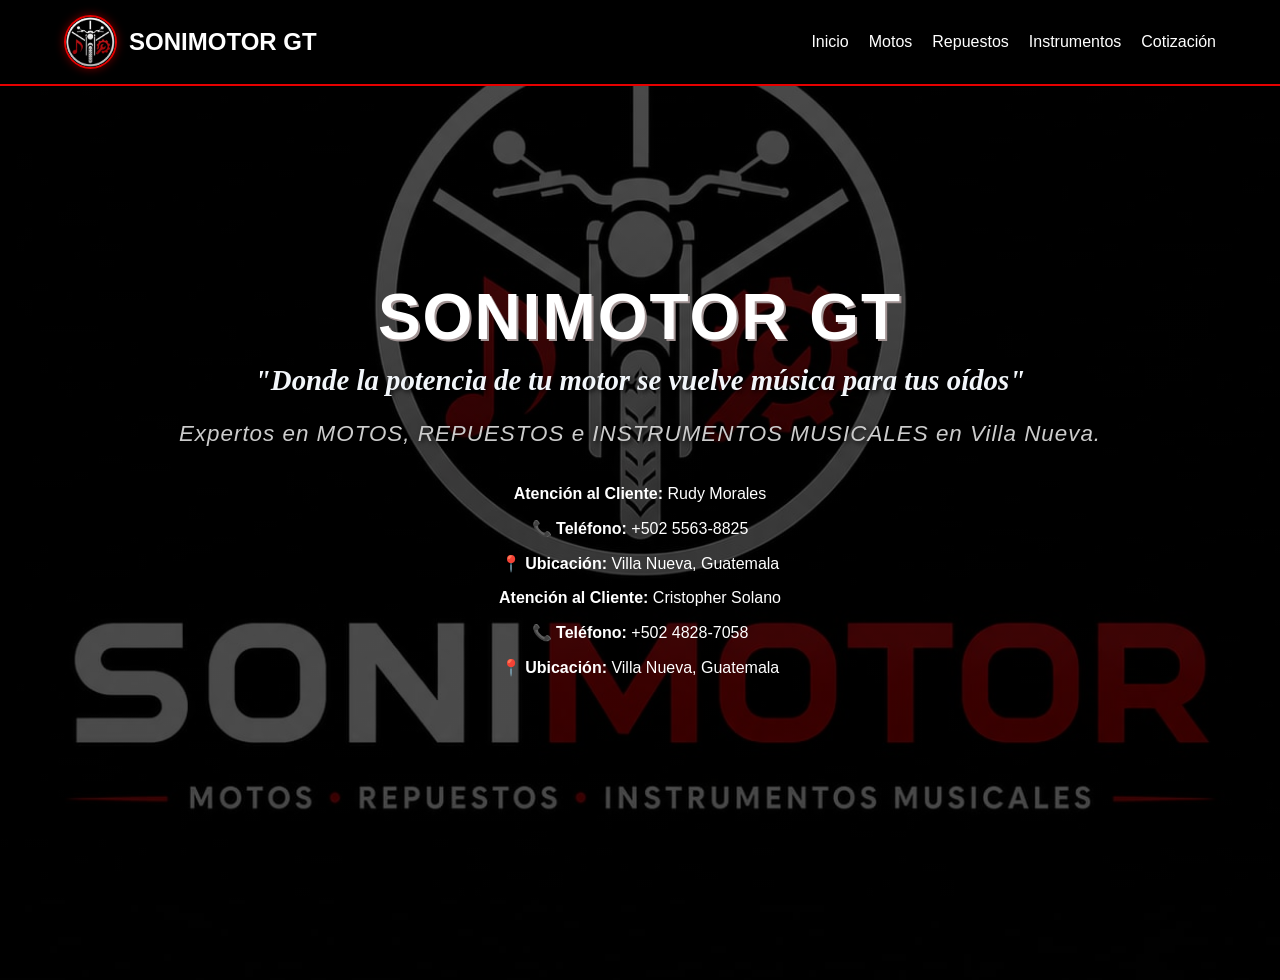
==== index.html @ 97371c6b "primer subida" ====
<!DOCTYPE html>
<html lang="es">
<head>
  <link rel="stylesheet" href="estilos.css">
  <meta charset="UTF-8">
  <meta name="viewport" content="width=device-width, initial-scale=1.0">
  <title>SONIMOTOR GT | Inicio</title>
</head>
<body class="pagina-inicio">

  <input type="checkbox" id="menu-toggle">

  <ul class="menu-panel">
    <li><a href="index.html">Inicio</a></li>
    <li><a href="motos.html">Motos</a></li>
    <li><a href="repuestos.html">Repuestos</a></li>
    <li><a href="instrumentos.html">Instrumentos</a></li>
    <li><a href="registro.html">Cotización</a></li>
  </ul>

  <!-- Barra de navegación con LOGO -->
  <nav class="navbar">
    <div class="brand-container">
      <img src="img/slogan.jpeg" alt="Logo Sonimotor" class="logo-nav">
      <span class="marca">SONIMOTOR GT</span>
    </div>
    
    <label class="menu-btn" for="menu-toggle">☰</label>
    <ul class="menu-escritorio">
      <li><a href="index.html">Inicio</a></li>
      <li><a href="motos.html">Motos</a></li>
      <li><a href="repuestos.html">Repuestos</a></li>
      <li><a href="instrumentos.html">Instrumentos</a></li>
      <li><a href="registro.html">Cotización</a></li>
    </ul>
  </nav>

  <main class="contenido-principal">
    <section class="hero">
      <div class="frase-contenedor">
        <h1>SONIMOTOR GT</h1>
        <h2 class="frase-chilera">"Donde la potencia de tu motor se vuelve música para tus oídos"</h2>
        <p class="subtitulo">Expertos en MOTOS, REPUESTOS e INSTRUMENTOS MUSICALES en Villa Nueva.</p>
      </div>
      
      <div class="contenedor-tarjetas">
        <div class="tarjeta-contacto">
          <p><strong>Atención al Cliente:</strong> Rudy Morales</p>
          <p><strong>📞 Teléfono:</strong> +502 5563-8825</p>
          <p><strong>📍 Ubicación:</strong> Villa Nueva, Guatemala</p>
        </div>
        <div class="tarjeta-contacto">
          <p><strong>Atención al Cliente:</strong> Cristopher Solano</p>
          <p><strong>📞 Teléfono:</strong> +502 4828-7058</p>
          <p><strong>📍 Ubicación:</strong> Villa Nueva, Guatemala</p>
        </div>
      </div>
    </section>
  </main>

</body>
</html>
---- estilos.css ----
/* VARIABLES DE COLOR */
:root {
  --azul: #003594;
  --rojo: #e60000;
  --negro: #1a1a1a;
  --blanco: #ffffff;
  --gris: #f4f4f4;
}

/* --- CONFIGURACIÓN DE FONDOS POR PÁGINA --- */

/* 1. Fondo de INICIO (Tu imagen de WhatsApp) */
.pagina-inicio {
    background: linear-gradient(rgba(0, 0, 0, 0.6), rgba(0, 0, 0, 0.6)), 
                url('img/WhatsApp Image 2026-05-04 at 10.33.23 AM_3.jpeg');
    background-size: cover;
    background-position: center;
    background-attachment: fixed;
    background-repeat: no-repeat;
}

/* 2. Fondo de MOTOS (Negro sólido) */
.pagina-motos {
    background-color: #000000 !important;
}

/* 3. Fondo de COTIZACIÓN (Azul y Rojo) */
.pagina-registro {
    background: linear-gradient(135deg, #001f3f 0%, #800000 100%);
    background-attachment: fixed;
}

/* --- ESTILOS GENERALES --- */
body {
  font-family: 'Segoe UI', Tahoma, Geneva, Verdana, sans-serif;
  margin: 0;
  padding-top: 80px; /* Evita que la barra fija tape el contenido */
  color: var(--blanco);
}

/* NAVBAR FIJA */
.navbar {
  background-color: #000; /* Fondo negro sólido para que no sea transparente */
  color: white;
  display: flex;
  justify-content: space-between;
  padding: 15px 5%;
  align-items: center;
  position: fixed; /* Mantiene la barra fija arriba */
  top: 0;
  left: 0;
  width: 100%;
  z-index: 1000;
  border-bottom: 2px solid var(--rojo); /* Detalle de Sonimotor */
  box-sizing: border-box;
}

.marca { font-size: 1.5rem; font-weight: bold; }

.menu-escritorio { list-style: none; display: flex; gap: 20px; }
.menu-escritorio a { color: white; text-decoration: none; font-weight: 500; }

/* DISEÑO RESPONSIVO (Móvil) */
#menu-toggle { display: none; }
.menu-panel {
  position: fixed; top: 70px; left: -100%; width: 250px; height: 100%;
  background: var(--negro); transition: 0.4s; list-style: none; padding: 20px;
  z-index: 999;
}
#menu-toggle:checked ~ .menu-panel { left: 0; }
.menu-panel a { color: white; text-decoration: none; display: block; padding: 15px 0; border-bottom: 1px solid #333; }

@media (min-width: 769px) {
  .menu-btn { display: none; }
}
@media (max-width: 768px) {
  .menu-escritorio { display: none; }
}

/* PRODUCTOS Y TARJETAS */
.contenedor-productos { display: flex; flex-wrap: wrap; justify-content: center; gap: 20px; padding: 40px; }
.producto { background: rgba(255, 255, 255, 0.1); backdrop-filter: blur(5px); padding: 20px; border-radius: 10px; width: 280px; text-align: center; box-shadow: 0 4px 6px rgba(0,0,0,0.3); transition: 0.3s; border: 1px solid #333; }
.producto:hover { transform: translateY(-10px); border-color: var(--rojo); }
.producto img { width: 100%; border-radius: 5px; height: 180px; object-fit: cover; }

/* FORMULARIO */
.mi-formulario {
  max-width: 500px; margin: 50px auto; background: rgba(255,255,255,0.9); color: black; padding: 30px; border-radius: 10px;
  display: flex; flex-direction: column; box-shadow: 0 4px 10px rgba(0,0,0,0.5);
}
.mi-formulario input, select { margin-bottom: 20px; padding: 12px; border: 1px solid #ccc; border-radius: 5px; }
.btn-enviar { background: var(--rojo); color: white; border: none; padding: 15px; cursor: pointer; border-radius: 5px; font-weight: bold; }

.titulo-seccion { text-align: center; margin-top: 30px; color: var(--blanco); text-transform: uppercase; }
/* VARIABLES DE COLOR */
:root {
  --azul: #003594;
  --rojo: #e60000;
  --negro: #1a1a1a;
  --blanco: #ffffff;
  --gris: #f4f4f4;
}

/* --- CONFIGURACIÓN DE FONDOS ESPECÍFICOS --- */

/* 1. SOLO PARA INICIO: Imagen del logo Sonimotor */
.pagina-inicio {
    background: linear-gradient(rgba(0, 0, 0, 0.7), rgba(0, 0, 0, 0.7)), 
                url('img/inicio.jpeg'); /* Asegúrate que el nombre sea exacto */
    background-size: cover;
    background-position: center;
    background-attachment: fixed;
    background-repeat: no-repeat;
    height: 100vh;
}

/* 2. SOLO PARA MOTOS: Fondo Negro sólido */
.pagina-motos {
    background-color: #000000 !important;
}

/* 3. SOLO PARA COTIZACIÓN: Fondo Azul y Rojo */
.pagina-registro {
    background: linear-gradient(135deg, #001f3f 0%, #800000 100%);
    background-attachment: fixed;
}

/* --- ESTILOS GENERALES Y NAVBAR --- */
body {
  font-family: 'Segoe UI', Tahoma, Geneva, Verdana, sans-serif;
  margin: 0;
  padding-top: 80px; 
  color: var(--blanco);
}

.navbar {
  background-color: #000; 
  color: white;
  display: flex;
  justify-content: space-between;
  padding: 15px 5%;
  align-items: center;
  position: fixed; 
  top: 0;
  left: 0;
  width: 100%;
  z-index: 1000;
  border-bottom: 2px solid var(--rojo);
  box-sizing: border-box;
}

.marca { font-size: 1.5rem; font-weight: bold; }

.menu-escritorio { list-style: none; display: flex; gap: 20px; }
.menu-escritorio a { color: white; text-decoration: none; font-weight: 500; }

/* DISEÑO PARA MÓVIL */
#menu-toggle { display: none; }
.menu-panel {
  position: fixed; top: 70px; left: -100%; width: 250px; height: 100%;
  background: var(--negro); transition: 0.4s; list-style: none; padding: 20px;
  z-index: 999;
}
#menu-toggle:checked ~ .menu-panel { left: 0; }
.menu-panel a { color: white; text-decoration: none; display: block; padding: 15px 0; border-bottom: 1px solid #333; }

/* CONTENEDORES DE PRODUCTOS */
.contenedor-productos { display: flex; flex-wrap: wrap; justify-content: center; gap: 20px; padding: 40px; }
.producto { 
  background: rgba(255, 255, 255, 0.1); 
  backdrop-filter: blur(5px); 
  padding: 20px; 
  border-radius: 10px; 
  width: 280px; 
  text-align: center; 
  border: 1px solid #333; 
}
.producto img { width: 100%; border-radius: 5px; height: 180px; object-fit: cover; }
/* --- ESTILO PARA EL TEXTO DEL HERO (INICIO) --- */
.hero h1 {
    font-family: 'Verdana', sans-serif; /* Una fuente fuerte y clara */
    font-size: 3.5rem;                  /* Letras grandes que imponen */
    font-weight: 800;
    text-transform: uppercase;          /* Todo en mayúsculas para más fuerza */
    letter-spacing: 2px;
    color: #ffffff;
    text-shadow: 3px 3px 10px rgba(230, 0, 0, 0.8); /* Sombra roja (color Sonimotor) */
    margin-bottom: 10px;
}

.hero .subtitulo {
    font-style: italic;                 /* Estilo inclinado para más elegancia */
    font-size: 1.4rem;
    color: #cccccc;
    text-shadow: 2px 2px 5px rgba(0, 0, 0, 0.9);
}

/* Animación suave para que el texto aparezca al cargar */
.hero {
    animation: fadeIn 2s ease-in-out;
    text-align: center;
    padding: 100px 20px;
}

@keyframes fadeIn {
    from { opacity: 0; transform: translateY(20px); }
    to { opacity: 1; transform: translateY(0); }
}
/* --- ESTILO DEL LOGO EN LA NAVBAR --- */
.brand-container {
    display: flex;
    align-items: center;
    gap: 12px; /* Espacio entre logo y texto */
}

.logo-nav {
    height: 50px; /* Tamaño ideal para que no se mire gigante */
    width: auto;
    border-radius: 50%; /* Lo hace circular */
    border: 2px solid #e60000; /* Borde rojo Sonimotor */
    box-shadow: 0 0 10px rgba(230, 0, 0, 0.5);
}

/* --- ESTILO DE LA FRASE CHILERA --- */
.frase-contenedor h1 {
    font-size: 4rem;
    font-weight: 900;
    margin-bottom: 0;
    color: #fff;
    text-shadow: 2px 2px 0px hsl(0, 7%, 61%); /* Sombra roja sólida */
}

.frase-chilera {
    font-family: 'Georgia', serif;
    font-size: 1.8rem;
    font-style: italic;
    color: #f2f6fa; /* Color dorado para que resalte la frase principal */
    margin-top: 10px;
    text-shadow: 2px 2px 4px rgba(0,0,0,0.8);
}

.subtitulo {
    font-size: 1.2rem;
    color: #ddd;
    letter-spacing: 1px;
}

/* Ajuste del Hero para centrar todo */
.hero {
    display: flex;
    flex-direction: column;
    align-items: center;
    justify-content: center;
    text-align: center;
    min-height: 80vh;
    padding: 20px;
}
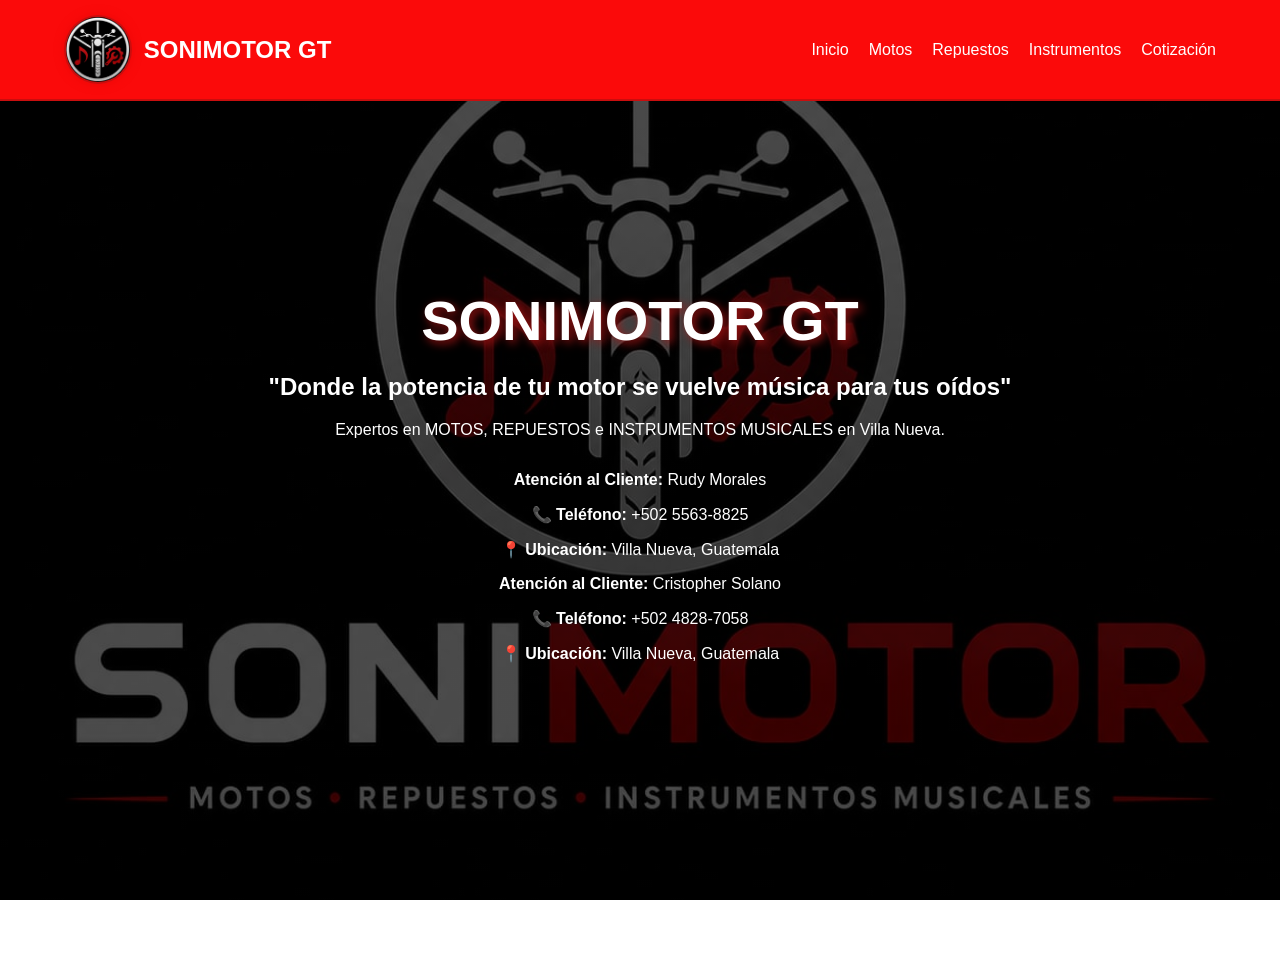
==== commit 9ffe4cbc: "ola" ====
--- a/index.html
+++ b/index.html
@@ -57,6 +57,5 @@
       </div>
     </section>
   </main>
-
 </body>
 </html>
--- a/estilos.css
+++ b/estilos.css
@@ -1,66 +1,70 @@
-/* VARIABLES DE COLOR */
+/* 1. VARIABLES DE COLOR (Únicas y organizadas) */
 :root {
-  --azul: #003594;
-  --rojo: #e60000;
+  --azul: #03225b;
+  --azul-brillante: #0c67c3;
+  --rojo: #ca0e0e;
   --negro: #1a1a1a;
   --blanco: #ffffff;
   --gris: #f4f4f4;
+  --sombra-roja: rgba(230, 0, 0, 0.5);
 }
 
-/* --- CONFIGURACIÓN DE FONDOS POR PÁGINA --- */
-
-/* 1. Fondo de INICIO (Tu imagen de WhatsApp) */
-.pagina-inicio {
-    background: linear-gradient(rgba(0, 0, 0, 0.6), rgba(0, 0, 0, 0.6)), 
-                url('img/WhatsApp Image 2026-05-04 at 10.33.23 AM_3.jpeg');
-    background-size: cover;
-    background-position: center;
-    background-attachment: fixed;
-    background-repeat: no-repeat;
-}
-
-/* 2. Fondo de MOTOS (Negro sólido) */
-.pagina-motos {
-    background-color: #000000 !important;
-}
-
-/* 3. Fondo de COTIZACIÓN (Azul y Rojo) */
-.pagina-registro {
-    background: linear-gradient(135deg, #001f3f 0%, #800000 100%);
-    background-attachment: fixed;
-}
-
-/* --- ESTILOS GENERALES --- */
+/* 2. ESTILOS GENERALES */
 body {
   font-family: 'Segoe UI', Tahoma, Geneva, Verdana, sans-serif;
   margin: 0;
-  padding-top: 80px; /* Evita que la barra fija tape el contenido */
+  padding-top: 80px; /* Espacio para la navbar fija */
   color: var(--blanco);
+  background-color: #000; /* Fondo base negro */
 }
 
-/* NAVBAR FIJA */
+/* 3. CONFIGURACIÓN DE FONDOS POR PÁGINA */
+.pagina-inicio {
+  background: linear-gradient(rgba(0, 0, 0, 0.7), rgba(0, 0, 0, 0.7)), 
+              url('img/inicio.jpeg');
+  background-size: cover;
+  background-position: center;
+  background-attachment: fixed;
+  height: 100vh;
+}
+
+.pagina-motos {
+  background-color: #0d0909ea !important;
+}
+
+.pagina-registro {
+  background: linear-gradient(135deg, var(--azul-brillante) 0%, #800000 100%);
+  background-attachment: fixed;
+}
+
+/* 4. NAVBAR (Barra de Navegación) */
 .navbar {
-  background-color: #000; /* Fondo negro sólido para que no sea transparente */
-  color: white;
+  background-color: #fb0a0a; 
   display: flex;
   justify-content: space-between;
   padding: 15px 5%;
   align-items: center;
-  position: fixed; /* Mantiene la barra fija arriba */
-  top: 0;
-  left: 0;
-  width: 100%;
+  position: fixed; 
+  top: 0; width: 100%;
   z-index: 1000;
-  border-bottom: 2px solid var(--rojo); /* Detalle de Sonimotor */
+  border-bottom: 2px solid var(--rojo);
   box-sizing: border-box;
 }
 
-.marca { font-size: 1.5rem; font-weight: bold; }
+.brand-container { display: flex; align-items: center; gap: 12px; }
+.logo-nav {
+  height: 65px; width: auto;
+  border-radius: 65%;
+  border: 2px solid var(--rojo);
+  box-shadow: 0 0 10px var(--sombra-roja);
+}
+.marca { font-size: 1.5rem; font-weight: bold; text-transform: uppercase; }
 
+/* 5. MENÚS (Escritorio y Móvil) */
 .menu-escritorio { list-style: none; display: flex; gap: 20px; }
-.menu-escritorio a { color: white; text-decoration: none; font-weight: 500; }
+.menu-escritorio a { color: white; text-decoration: none; font-weight: 500; transition: 0.3s; }
+.menu-escritorio a:hover { color: var(--rojo); }
 
-/* DISEÑO RESPONSIVO (Móvil) */
 #menu-toggle { display: none; }
 .menu-panel {
   position: fixed; top: 70px; left: -100%; width: 250px; height: 100%;
@@ -70,188 +74,59 @@
 #menu-toggle:checked ~ .menu-panel { left: 0; }
 .menu-panel a { color: white; text-decoration: none; display: block; padding: 15px 0; border-bottom: 1px solid #333; }
 
-@media (min-width: 769px) {
-  .menu-btn { display: none; }
-}
-@media (max-width: 768px) {
-  .menu-escritorio { display: none; }
+/* Responsive Menu */
+@media (min-width: 769px) { .menu-btn { display: none; } }
+@media (max-width: 768px) { .menu-escritorio { display: none; } }
+
+/* 6. HERO (Sección de Bienvenida) */
+.hero {
+  display: flex; flex-direction: column; align-items: center;
+  justify-content: center; text-align: center;
+  min-height: 80vh; padding: 20px;
+  animation: fadeIn 2s ease-in-out;
 }
 
-/* PRODUCTOS Y TARJETAS */
-.contenedor-productos { display: flex; flex-wrap: wrap; justify-content: center; gap: 20px; padding: 40px; }
-.producto { background: rgba(255, 255, 255, 0.1); backdrop-filter: blur(5px); padding: 20px; border-radius: 10px; width: 280px; text-align: center; box-shadow: 0 4px 6px rgba(0,0,0,0.3); transition: 0.3s; border: 1px solid #333; }
-.producto:hover { transform: translateY(-10px); border-color: var(--rojo); }
-.producto img { width: 100%; border-radius: 5px; height: 180px; object-fit: cover; }
-
-/* FORMULARIO */
-.mi-formulario {
-  max-width: 500px; margin: 50px auto; background: rgba(255,255,255,0.9); color: black; padding: 30px; border-radius: 10px;
-  display: flex; flex-direction: column; box-shadow: 0 4px 10px rgba(0,0,0,0.5);
-}
-.mi-formulario input, select { margin-bottom: 20px; padding: 12px; border: 1px solid #ccc; border-radius: 5px; }
-.btn-enviar { background: var(--rojo); color: white; border: none; padding: 15px; cursor: pointer; border-radius: 5px; font-weight: bold; }
-
-.titulo-seccion { text-align: center; margin-top: 30px; color: var(--blanco); text-transform: uppercase; }
-/* VARIABLES DE COLOR */
-:root {
-  --azul: #003594;
-  --rojo: #e60000;
-  --negro: #1a1a1a;
-  --blanco: #ffffff;
-  --gris: #f4f4f4;
+.frase-contenedor h1 {
+  font-family: 'Verdana', sans-serif;
+  font-size: 3.5rem; font-weight: 900;
+  text-transform: uppercase;
+  text-shadow: 3px 3px 10px rgba(181, 22, 22, 0.832);
+  margin-bottom: 10px;
 }
 
-/* --- CONFIGURACIÓN DE FONDOS ESPECÍFICOS --- */
-
-/* 1. SOLO PARA INICIO: Imagen del logo Sonimotor */
-.pagina-inicio {
-    background: linear-gradient(rgba(0, 0, 0, 0.7), rgba(0, 0, 0, 0.7)), 
-                url('img/inicio.jpeg'); /* Asegúrate que el nombre sea exacto */
-    background-size: cover;
-    background-position: center;
-    background-attachment: fixed;
-    background-repeat: no-repeat;
-    height: 100vh;
+@keyframes fadeIn {
+  from { opacity: 0; transform: translateY(20px); }
+  to { opacity: 1; transform: translateY(0); }
 }
 
-/* 2. SOLO PARA MOTOS: Fondo Negro sólido */
-.pagina-motos {
-    background-color: #000000 !important;
-}
-
-/* 3. SOLO PARA COTIZACIÓN: Fondo Azul y Rojo */
-.pagina-registro {
-    background: linear-gradient(135deg, #001f3f 0%, #800000 100%);
-    background-attachment: fixed;
-}
-
-/* --- ESTILOS GENERALES Y NAVBAR --- */
-body {
-  font-family: 'Segoe UI', Tahoma, Geneva, Verdana, sans-serif;
-  margin: 0;
-  padding-top: 80px; 
-  color: var(--blanco);
-}
-
-.navbar {
-  background-color: #000; 
-  color: white;
-  display: flex;
-  justify-content: space-between;
-  padding: 15px 5%;
-  align-items: center;
-  position: fixed; 
-  top: 0;
-  left: 0;
-  width: 100%;
-  z-index: 1000;
-  border-bottom: 2px solid var(--rojo);
-  box-sizing: border-box;
-}
-
-.marca { font-size: 1.5rem; font-weight: bold; }
-
-.menu-escritorio { list-style: none; display: flex; gap: 20px; }
-.menu-escritorio a { color: white; text-decoration: none; font-weight: 500; }
-
-/* DISEÑO PARA MÓVIL */
-#menu-toggle { display: none; }
-.menu-panel {
-  position: fixed; top: 70px; left: -100%; width: 250px; height: 100%;
-  background: var(--negro); transition: 0.4s; list-style: none; padding: 20px;
-  z-index: 999;
-}
-#menu-toggle:checked ~ .menu-panel { left: 0; }
-.menu-panel a { color: white; text-decoration: none; display: block; padding: 15px 0; border-bottom: 1px solid #333; }
-
-/* CONTENEDORES DE PRODUCTOS */
+/* 7. PRODUCTOS Y TARJETAS */
 .contenedor-productos { display: flex; flex-wrap: wrap; justify-content: center; gap: 20px; padding: 40px; }
 .producto { 
   background: rgba(255, 255, 255, 0.1); 
   backdrop-filter: blur(5px); 
-  padding: 20px; 
-  border-radius: 10px; 
-  width: 280px; 
-  text-align: center; 
-  border: 1px solid #333; 
+  padding: 20px; border-radius: 10px; 
+  width: 280px; text-align: center; 
+  border: 1px solid #333; transition: 0.3s;
 }
+.producto:hover { transform: translateY(-10px); border-color: var(--rojo); }
 .producto img { width: 100%; border-radius: 5px; height: 180px; object-fit: cover; }
-/* --- ESTILO PARA EL TEXTO DEL HERO (INICIO) --- */
-.hero h1 {
-    font-family: 'Verdana', sans-serif; /* Una fuente fuerte y clara */
-    font-size: 3.5rem;                  /* Letras grandes que imponen */
-    font-weight: 800;
-    text-transform: uppercase;          /* Todo en mayúsculas para más fuerza */
-    letter-spacing: 2px;
-    color: #ffffff;
-    text-shadow: 3px 3px 10px rgba(230, 0, 0, 0.8); /* Sombra roja (color Sonimotor) */
-    margin-bottom: 10px;
+.precio { display: block; margin: 15px 0; font-weight: bold; color: var(--rojo); font-size: 1.2rem; }
+
+/* 8. FORMULARIO DE COTIZACIÓN */
+.mi-formulario {
+  max-width: 500px; margin: 50px auto; 
+  background: rgba(255,255,255,0.95); 
+  color: black; padding: 30px; border-radius: 10px;
+  display: flex; flex-direction: column; 
+  box-shadow: 0 4px 15px rgba(0,0,0,0.5);
 }
+.mi-formulario label { font-weight: bold; margin-bottom: 5px; }
+.mi-formulario input, .mi-formulario select { margin-bottom: 20px; padding: 12px; border: 1px solid #ccc; border-radius: 5px; }
+.btn-enviar { 
+  background: var(--rojo); color: rgb(246, 238, 238); border: none; 
+  padding: 15px; cursor: pointer; border-radius: 5px; 
+  font-weight: bold; text-transform: uppercase; transition: 0.3s;
+}
+.btn-enviar:hover { background: #810303; }
 
-.hero .subtitulo {
-    font-style: italic;                 /* Estilo inclinado para más elegancia */
-    font-size: 1.4rem;
-    color: #cccccc;
-    text-shadow: 2px 2px 5px rgba(0, 0, 0, 0.9);
-}
-
-/* Animación suave para que el texto aparezca al cargar */
-.hero {
-    animation: fadeIn 2s ease-in-out;
-    text-align: center;
-    padding: 100px 20px;
-}
-
-@keyframes fadeIn {
-    from { opacity: 0; transform: translateY(20px); }
-    to { opacity: 1; transform: translateY(0); }
-}
-/* --- ESTILO DEL LOGO EN LA NAVBAR --- */
-.brand-container {
-    display: flex;
-    align-items: center;
-    gap: 12px; /* Espacio entre logo y texto */
-}
-
-.logo-nav {
-    height: 50px; /* Tamaño ideal para que no se mire gigante */
-    width: auto;
-    border-radius: 50%; /* Lo hace circular */
-    border: 2px solid #e60000; /* Borde rojo Sonimotor */
-    box-shadow: 0 0 10px rgba(230, 0, 0, 0.5);
-}
-
-/* --- ESTILO DE LA FRASE CHILERA --- */
-.frase-contenedor h1 {
-    font-size: 4rem;
-    font-weight: 900;
-    margin-bottom: 0;
-    color: #fff;
-    text-shadow: 2px 2px 0px hsl(0, 7%, 61%); /* Sombra roja sólida */
-}
-
-.frase-chilera {
-    font-family: 'Georgia', serif;
-    font-size: 1.8rem;
-    font-style: italic;
-    color: #f2f6fa; /* Color dorado para que resalte la frase principal */
-    margin-top: 10px;
-    text-shadow: 2px 2px 4px rgba(0,0,0,0.8);
-}
-
-.subtitulo {
-    font-size: 1.2rem;
-    color: #ddd;
-    letter-spacing: 1px;
-}
-
-/* Ajuste del Hero para centrar todo */
-.hero {
-    display: flex;
-    flex-direction: column;
-    align-items: center;
-    justify-content: center;
-    text-align: center;
-    min-height: 80vh;
-    padding: 20px;
-}+.titulo-seccion { text-align: center; margin-top: 30px; text-transform: uppercase; letter-spacing: 2px; }
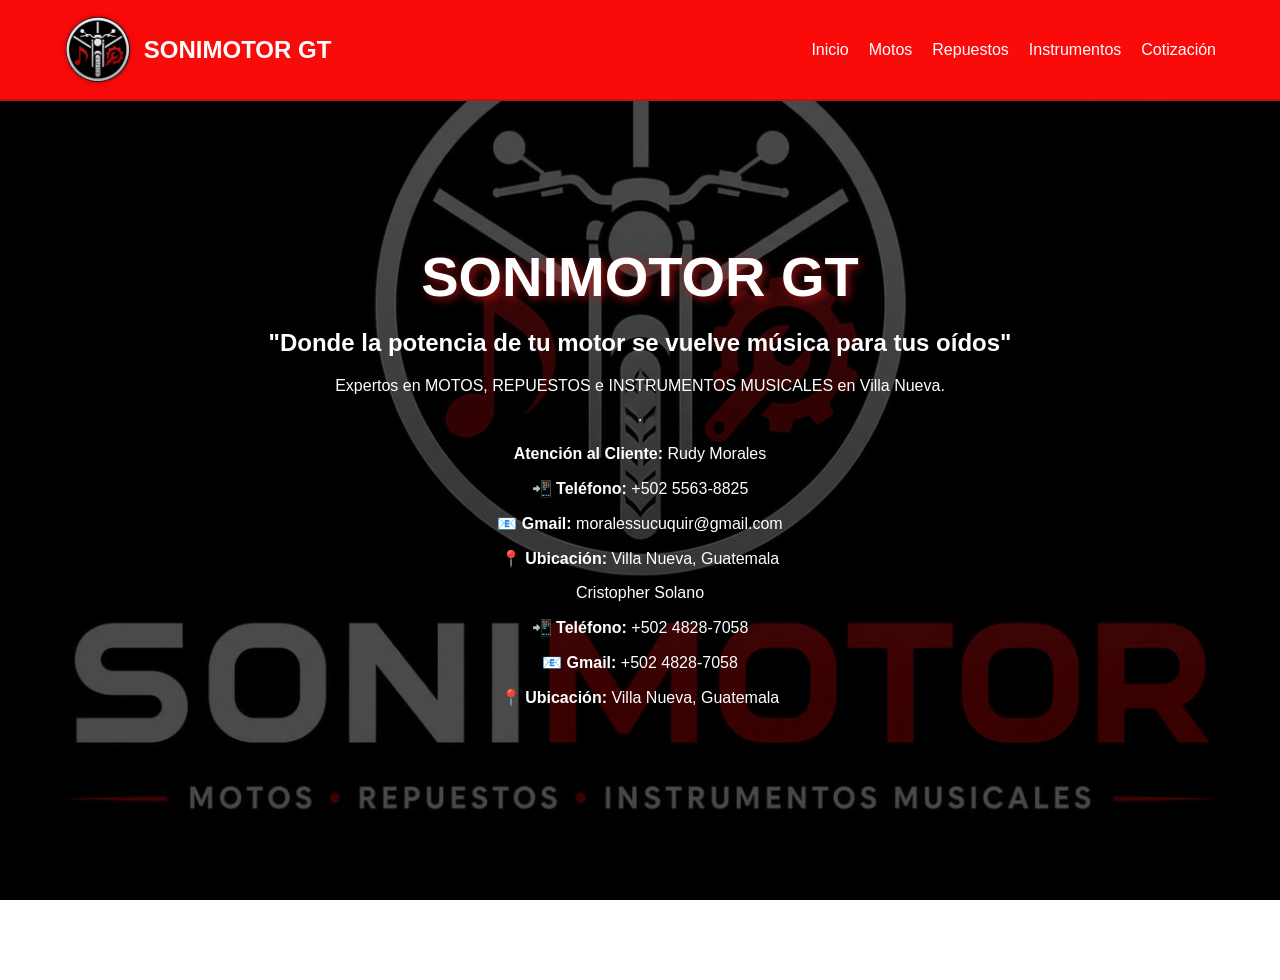
==== commit 5490232d: "quite gris" ====
--- a/index.html
+++ b/index.html
@@ -18,7 +18,6 @@
     <li><a href="registro.html">Cotización</a></li>
   </ul>
 
-  <!-- Barra de navegación con LOGO -->
   <nav class="navbar">
     <div class="brand-container">
       <img src="img/slogan.jpeg" alt="Logo Sonimotor" class="logo-nav">
@@ -42,16 +41,18 @@
         <h2 class="frase-chilera">"Donde la potencia de tu motor se vuelve música para tus oídos"</h2>
         <p class="subtitulo">Expertos en MOTOS, REPUESTOS e INSTRUMENTOS MUSICALES en Villa Nueva.</p>
       </div>
-      
+      <hr>
       <div class="contenedor-tarjetas">
         <div class="tarjeta-contacto">
           <p><strong>Atención al Cliente:</strong> Rudy Morales</p>
-          <p><strong>📞 Teléfono:</strong> +502 5563-8825</p>
+          <p><strong>📲 Teléfono:</strong> +502 5563-8825</p>
+          <p><strong>📧 Gmail:</strong> moralessucuquir@gmail.com</p>
           <p><strong>📍 Ubicación:</strong> Villa Nueva, Guatemala</p>
         </div>
         <div class="tarjeta-contacto">
-          <p><strong>Atención al Cliente:</strong> Cristopher Solano</p>
-          <p><strong>📞 Teléfono:</strong> +502 4828-7058</p>
+          <p> Cristopher Solano</p>
+          <p><strong>📲 Teléfono:</strong> +502 4828-7058</p>
+          <p><strong>📧 Gmail:</strong> +502 4828-7058</p>
           <p><strong>📍 Ubicación:</strong> Villa Nueva, Guatemala</p>
         </div>
       </div>
--- a/estilos.css
+++ b/estilos.css
@@ -1,4 +1,4 @@
-/* 1. VARIABLES DE COLOR (Únicas y organizadas) */
+
 :root {
   --azul: #03225b;
   --azul-brillante: #0c67c3;
@@ -9,19 +9,17 @@
   --sombra-roja: rgba(230, 0, 0, 0.5);
 }
 
-/* 2. ESTILOS GENERALES */
 body {
   font-family: 'Segoe UI', Tahoma, Geneva, Verdana, sans-serif;
   margin: 0;
-  padding-top: 80px; /* Espacio para la navbar fija */
+  padding-top: 80px; 
   color: var(--blanco);
-  background-color: #000; /* Fondo base negro */
+  background-color: #000; 
 }
 
-/* 3. CONFIGURACIÓN DE FONDOS POR PÁGINA */
 .pagina-inicio {
   background: linear-gradient(rgba(0, 0, 0, 0.7), rgba(0, 0, 0, 0.7)), 
-              url('img/inicio.jpeg');
+             url('img/inicio.jpeg');
   background-size: cover;
   background-position: center;
   background-attachment: fixed;
@@ -37,7 +35,6 @@
   background-attachment: fixed;
 }
 
-/* 4. NAVBAR (Barra de Navegación) */
 .navbar {
   background-color: #fb0a0a; 
   display: flex;
@@ -60,7 +57,6 @@
 }
 .marca { font-size: 1.5rem; font-weight: bold; text-transform: uppercase; }
 
-/* 5. MENÚS (Escritorio y Móvil) */
 .menu-escritorio { list-style: none; display: flex; gap: 20px; }
 .menu-escritorio a { color: white; text-decoration: none; font-weight: 500; transition: 0.3s; }
 .menu-escritorio a:hover { color: var(--rojo); }
@@ -74,11 +70,9 @@
 #menu-toggle:checked ~ .menu-panel { left: 0; }
 .menu-panel a { color: white; text-decoration: none; display: block; padding: 15px 0; border-bottom: 1px solid #333; }
 
-/* Responsive Menu */
 @media (min-width: 769px) { .menu-btn { display: none; } }
 @media (max-width: 768px) { .menu-escritorio { display: none; } }
 
-/* 6. HERO (Sección de Bienvenida) */
 .hero {
   display: flex; flex-direction: column; align-items: center;
   justify-content: center; text-align: center;
@@ -99,7 +93,6 @@
   to { opacity: 1; transform: translateY(0); }
 }
 
-/* 7. PRODUCTOS Y TARJETAS */
 .contenedor-productos { display: flex; flex-wrap: wrap; justify-content: center; gap: 20px; padding: 40px; }
 .producto { 
   background: rgba(255, 255, 255, 0.1); 
@@ -112,7 +105,6 @@
 .producto img { width: 100%; border-radius: 5px; height: 180px; object-fit: cover; }
 .precio { display: block; margin: 15px 0; font-weight: bold; color: var(--rojo); font-size: 1.2rem; }
 
-/* 8. FORMULARIO DE COTIZACIÓN */
 .mi-formulario {
   max-width: 500px; margin: 50px auto; 
   background: rgba(255,255,255,0.95); 
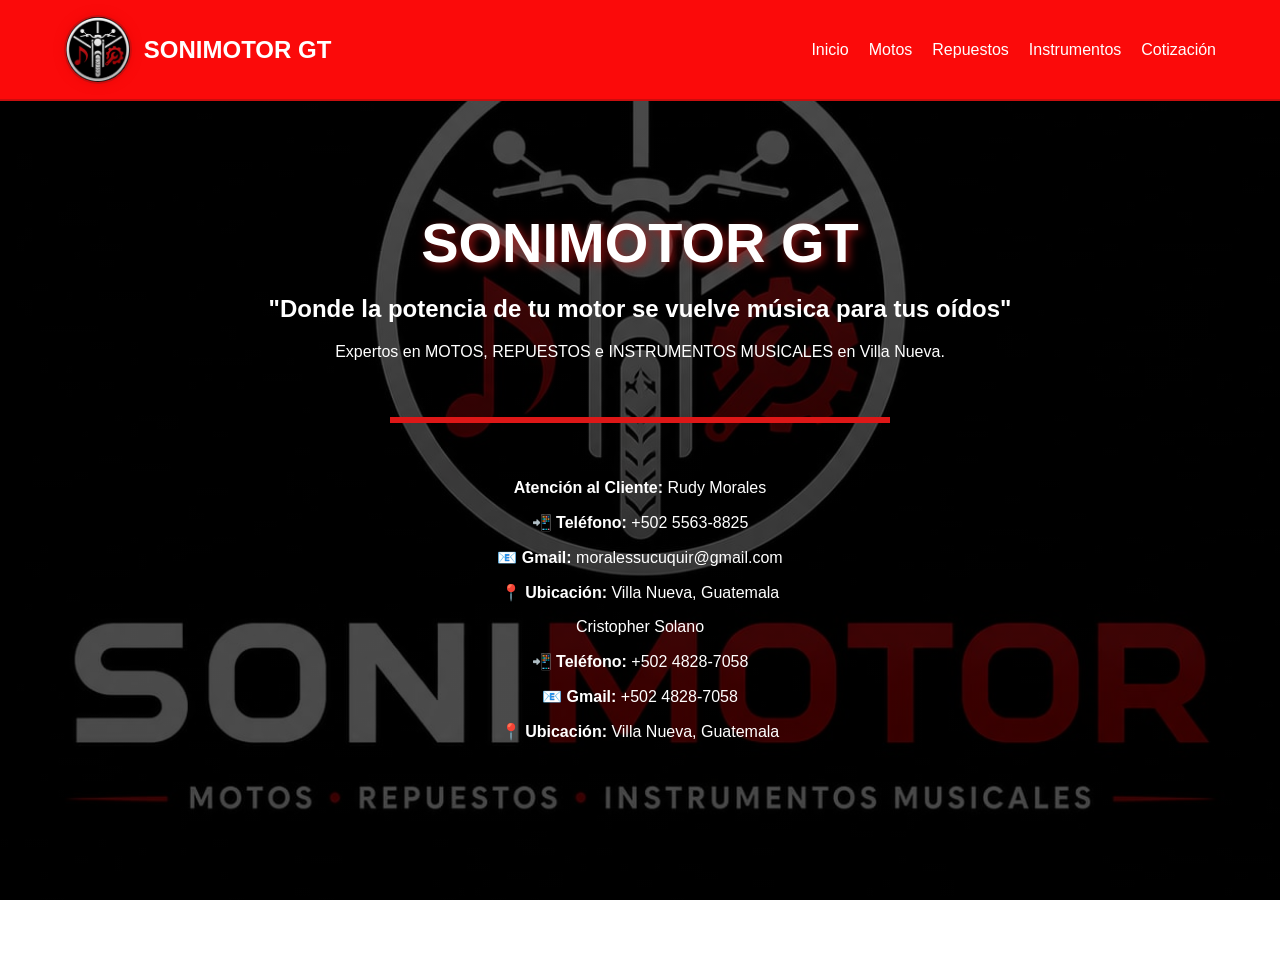
==== commit 49a96dc8: "color" ====
--- a/index.html
+++ b/index.html
@@ -41,7 +41,9 @@
         <h2 class="frase-chilera">"Donde la potencia de tu motor se vuelve música para tus oídos"</h2>
         <p class="subtitulo">Expertos en MOTOS, REPUESTOS e INSTRUMENTOS MUSICALES en Villa Nueva.</p>
       </div>
-      <hr>
+
+      <div class="linea-separadora"></div>
+      
       <div class="contenedor-tarjetas">
         <div class="tarjeta-contacto">
           <p><strong>Atención al Cliente:</strong> Rudy Morales</p>
--- a/estilos.css
+++ b/estilos.css
@@ -95,7 +95,7 @@
 
 .contenedor-productos { display: flex; flex-wrap: wrap; justify-content: center; gap: 20px; padding: 40px; }
 .producto { 
-  background: rgba(255, 255, 255, 0.1); 
+  background: rgba(31, 179, 169, 0.536); 
   backdrop-filter: blur(5px); 
   padding: 20px; border-radius: 10px; 
   width: 280px; text-align: center; 
@@ -121,4 +121,11 @@
 }
 .btn-enviar:hover { background: #810303; }
 
-.titulo-seccion { text-align: center; margin-top: 30px; text-transform: uppercase; letter-spacing: 2px; }+.titulo-seccion { text-align: center; margin-top: 30px; text-transform: uppercase; letter-spacing: 2px; }
+
+.linea-separadora {
+    height: 6px;
+    width: 500px;
+    background-color: #dd1717;
+    margin: 40px auto;
+}
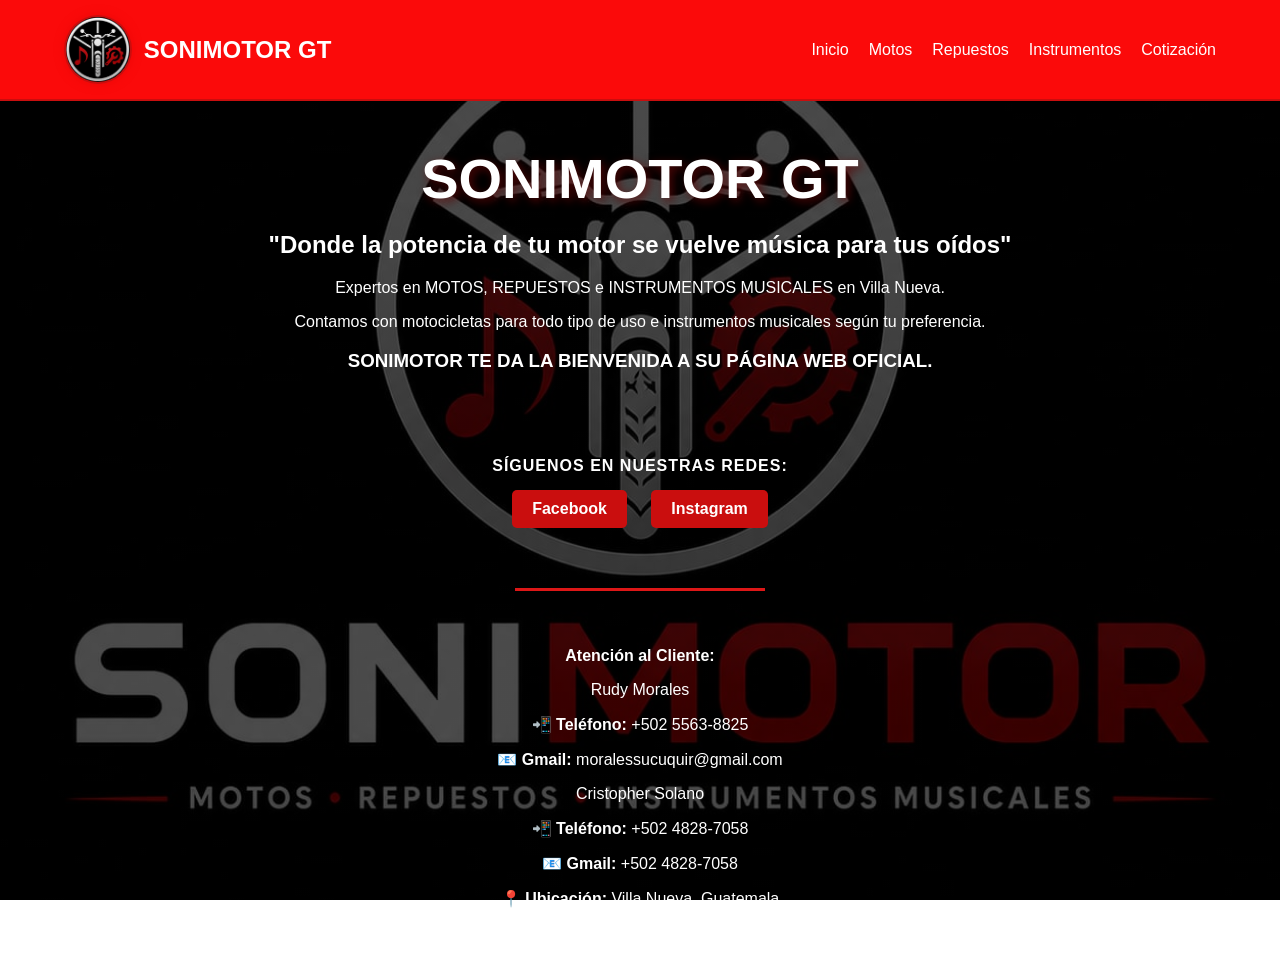
==== commit 98546e2b: "cambios" ====
--- a/index.html
+++ b/index.html
@@ -40,16 +40,24 @@
         <h1>SONIMOTOR GT</h1>
         <h2 class="frase-chilera">"Donde la potencia de tu motor se vuelve música para tus oídos"</h2>
         <p class="subtitulo">Expertos en MOTOS, REPUESTOS e INSTRUMENTOS MUSICALES en Villa Nueva.</p>
+        <p>Contamos con motocicletas para todo tipo de uso e instrumentos musicales según tu preferencia.</p>
+        <h3>SONIMOTOR TE DA LA BIENVENIDA A SU PÁGINA WEB OFICIAL.</h3>
       </div>
+
+      <div class="redes-sociales">
+  <p>SÍGUENOS EN NUESTRAS REDES:</p>
+  <a href="https://www.facebook.com/share/1B82TK7rmk/" target="_blank" class="link-red">Facebook</a>
+  <a href="https://instagram.com/TU_PERFIL" target="_blank" class="link-red">Instagram</a>
+</div>
 
       <div class="linea-separadora"></div>
       
       <div class="contenedor-tarjetas">
         <div class="tarjeta-contacto">
-          <p><strong>Atención al Cliente:</strong> Rudy Morales</p>
+          <p><strong>Atención al Cliente:</strong></p>
+          <p>Rudy Morales</p>
           <p><strong>📲 Teléfono:</strong> +502 5563-8825</p>
           <p><strong>📧 Gmail:</strong> moralessucuquir@gmail.com</p>
-          <p><strong>📍 Ubicación:</strong> Villa Nueva, Guatemala</p>
         </div>
         <div class="tarjeta-contacto">
           <p> Cristopher Solano</p>
--- a/estilos.css
+++ b/estilos.css
@@ -84,7 +84,7 @@
   font-family: 'Verdana', sans-serif;
   font-size: 3.5rem; font-weight: 900;
   text-transform: uppercase;
-  text-shadow: 3px 3px 10px rgba(181, 22, 22, 0.832);
+  text-shadow: 3px 3px 10px rgba(94, 6, 6, 0.832);
   margin-bottom: 10px;
 }
 
@@ -105,6 +105,13 @@
 .producto img { width: 100%; border-radius: 5px; height: 180px; object-fit: cover; }
 .precio { display: block; margin: 15px 0; font-weight: bold; color: var(--rojo); font-size: 1.2rem; }
 
+
+.producto .link-red {
+    margin: 9px 0; 
+    width: 80%;     
+    text-align: center;
+}
+
 .mi-formulario {
   max-width: 500px; margin: 50px auto; 
   background: rgba(255,255,255,0.95); 
@@ -124,8 +131,37 @@
 .titulo-seccion { text-align: center; margin-top: 30px; text-transform: uppercase; letter-spacing: 2px; }
 
 .linea-separadora {
-    height: 6px;
-    width: 500px;
+    height: 3px;
+    width: 250px;
     background-color: #dd1717;
     margin: 40px auto;
+}
+
+.redes-sociales {
+  text-align: center;
+  margin-top: 30px;
+  padding: 20px;
+}
+
+.redes-sociales p {
+  font-weight: bold;
+  letter-spacing: 1px;
+  margin-bottom: 15px;
+}
+
+.link-red {
+  display: inline-block;
+  color: white;
+  text-decoration: none;
+  background-color: var(--rojo); 
+  padding: 10px 20px;
+  margin: 0 10px;
+  border-radius: 5px;
+  font-weight: bold;
+  transition: 0.3s;
+}
+
+.link-red:hover {
+  background-color: #b30000; 
+  transform: scale(1.1); 
 }
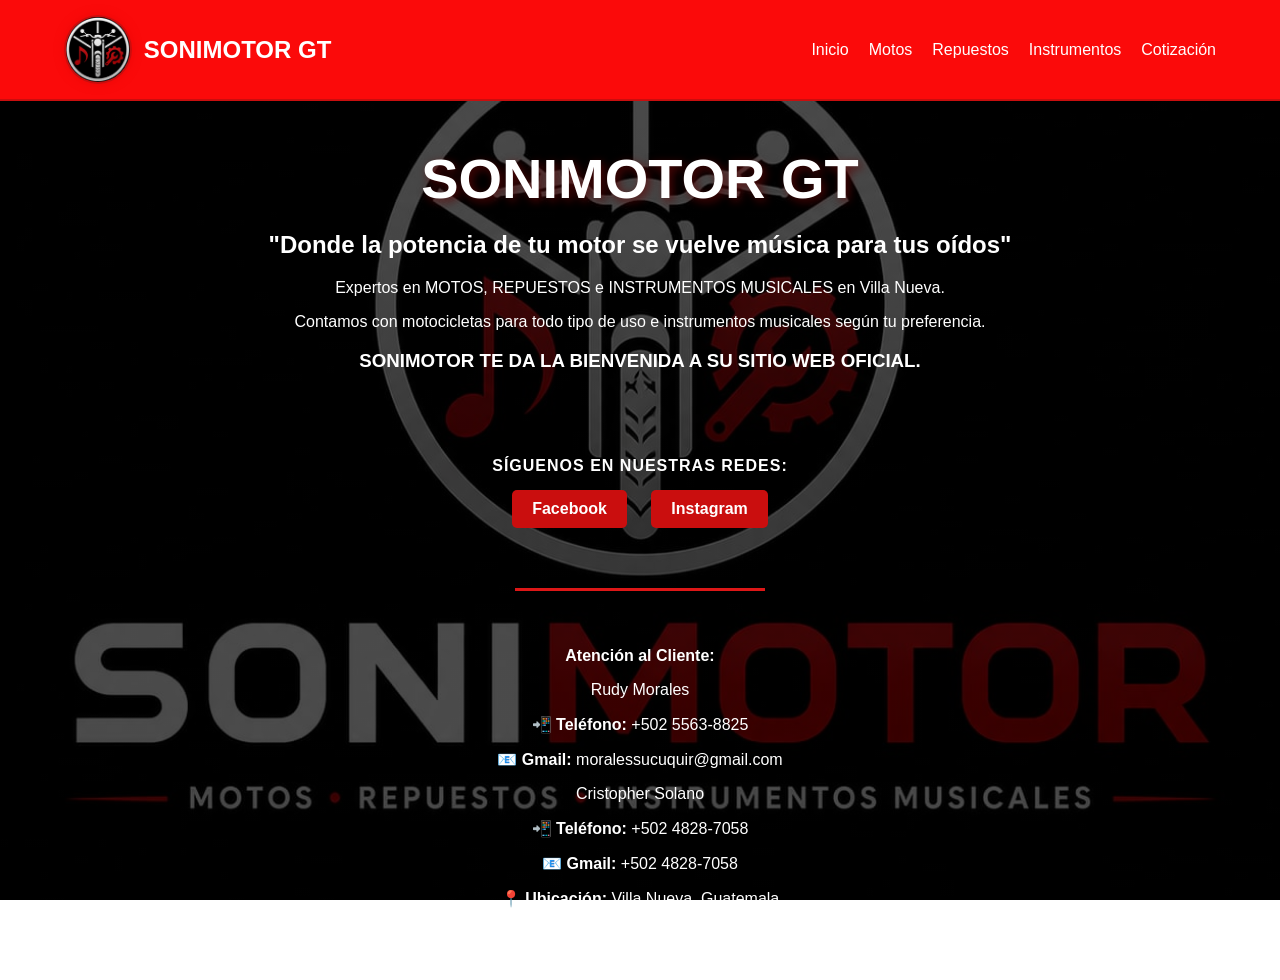
==== commit dc8484f7: "otra vez" ====
--- a/index.html
+++ b/index.html
@@ -41,7 +41,7 @@
         <h2 class="frase-chilera">"Donde la potencia de tu motor se vuelve música para tus oídos"</h2>
         <p class="subtitulo">Expertos en MOTOS, REPUESTOS e INSTRUMENTOS MUSICALES en Villa Nueva.</p>
         <p>Contamos con motocicletas para todo tipo de uso e instrumentos musicales según tu preferencia.</p>
-        <h3>SONIMOTOR TE DA LA BIENVENIDA A SU PÁGINA WEB OFICIAL.</h3>
+        <h3>SONIMOTOR TE DA LA BIENVENIDA A SU SITIO WEB OFICIAL.</h3>
       </div>
 
       <div class="redes-sociales">
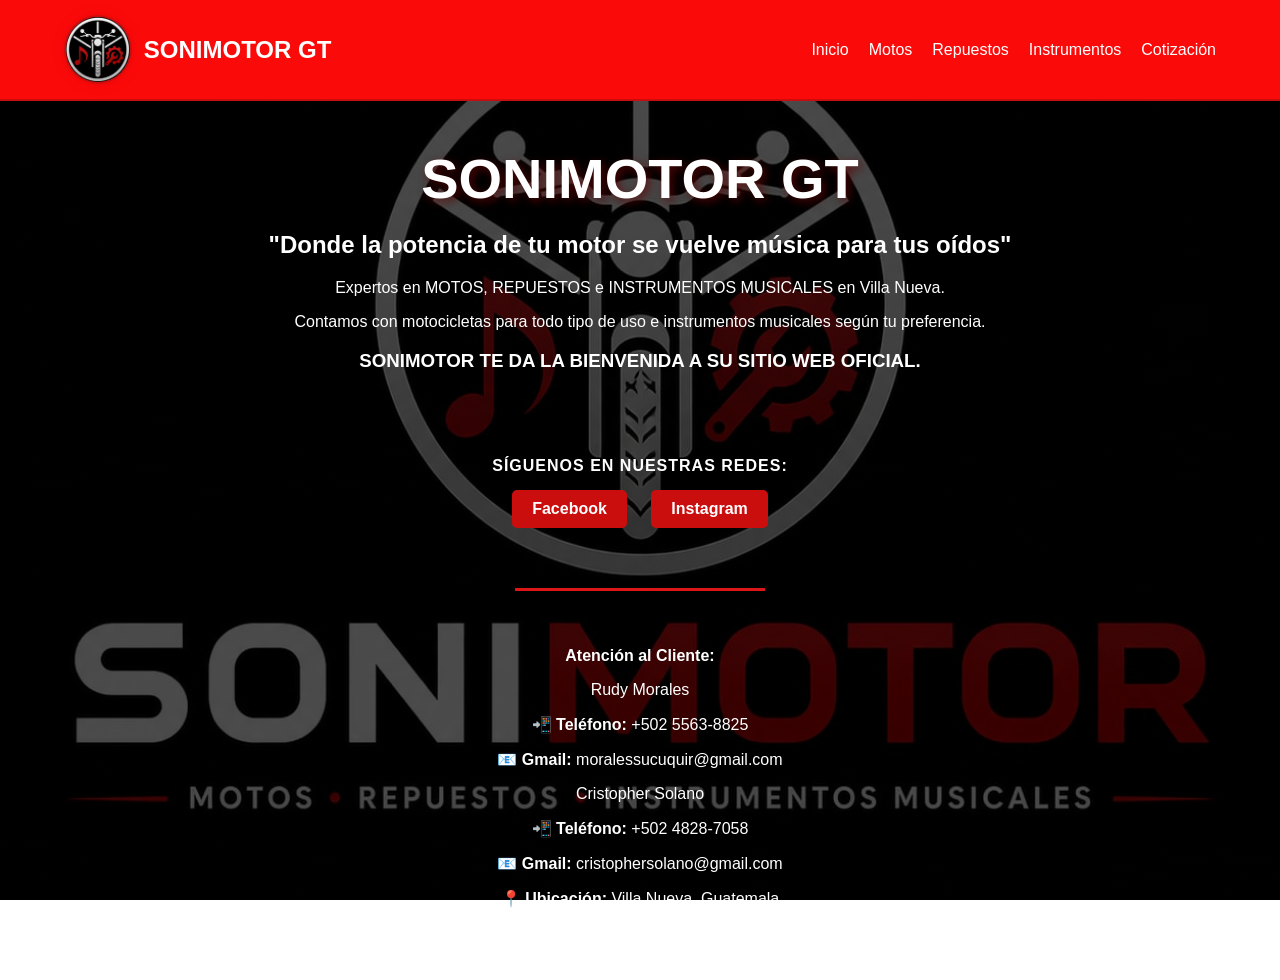
==== commit ba36eb3b: "redes agragodos" ====
--- a/index.html
+++ b/index.html
@@ -47,7 +47,7 @@
       <div class="redes-sociales">
   <p>SÍGUENOS EN NUESTRAS REDES:</p>
   <a href="https://www.facebook.com/share/1B82TK7rmk/" target="_blank" class="link-red">Facebook</a>
-  <a href="https://instagram.com/TU_PERFIL" target="_blank" class="link-red">Instagram</a>
+  <a href="https://www.instagram.com/sonimotorgt?igsh=MWkyYjE1NWp6NDE3aw==" target="_blank" class="link-red">Instagram</a>
 </div>
 
       <div class="linea-separadora"></div>
@@ -62,7 +62,7 @@
         <div class="tarjeta-contacto">
           <p> Cristopher Solano</p>
           <p><strong>📲 Teléfono:</strong> +502 4828-7058</p>
-          <p><strong>📧 Gmail:</strong> +502 4828-7058</p>
+          <p><strong>📧 Gmail:</strong> cristophersolano@gmail.com</p>
           <p><strong>📍 Ubicación:</strong> Villa Nueva, Guatemala</p>
         </div>
       </div>
--- a/estilos.css
+++ b/estilos.css
@@ -95,7 +95,7 @@
 
 .contenedor-productos { display: flex; flex-wrap: wrap; justify-content: center; gap: 20px; padding: 40px; }
 .producto { 
-  background: rgba(31, 179, 169, 0.536); 
+  background: rgba(79, 5, 5, 0.723); 
   backdrop-filter: blur(5px); 
   padding: 20px; border-radius: 10px; 
   width: 280px; text-align: center; 
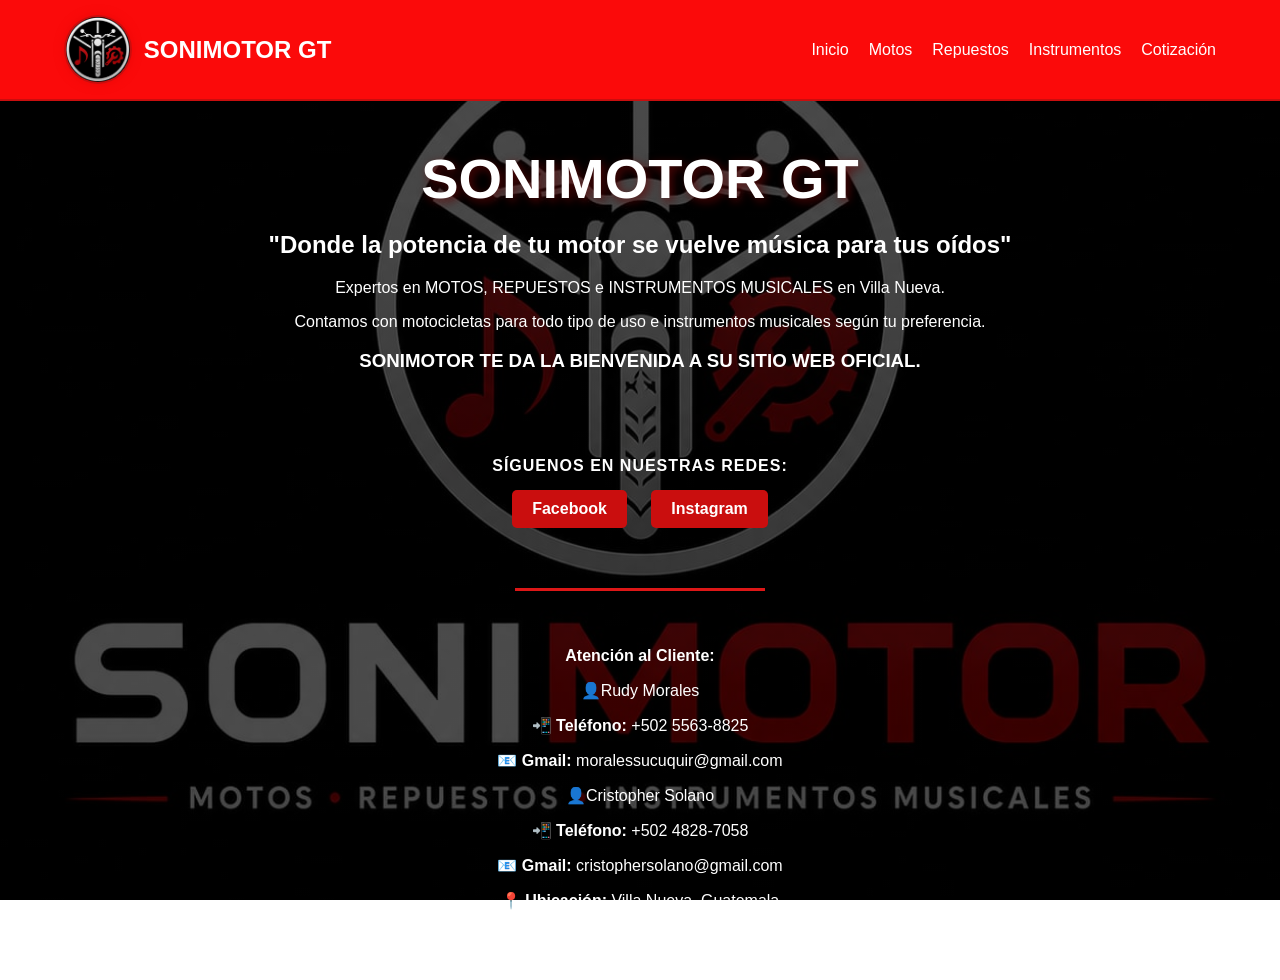
==== commit 48a6df48: "hola" ====
--- a/index.html
+++ b/index.html
@@ -55,12 +55,12 @@
       <div class="contenedor-tarjetas">
         <div class="tarjeta-contacto">
           <p><strong>Atención al Cliente:</strong></p>
-          <p>Rudy Morales</p>
+          <p> 👤Rudy Morales</p>
           <p><strong>📲 Teléfono:</strong> +502 5563-8825</p>
           <p><strong>📧 Gmail:</strong> moralessucuquir@gmail.com</p>
         </div>
         <div class="tarjeta-contacto">
-          <p> Cristopher Solano</p>
+          <p> 👤Cristopher Solano</p>
           <p><strong>📲 Teléfono:</strong> +502 4828-7058</p>
           <p><strong>📧 Gmail:</strong> cristophersolano@gmail.com</p>
           <p><strong>📍 Ubicación:</strong> Villa Nueva, Guatemala</p>
